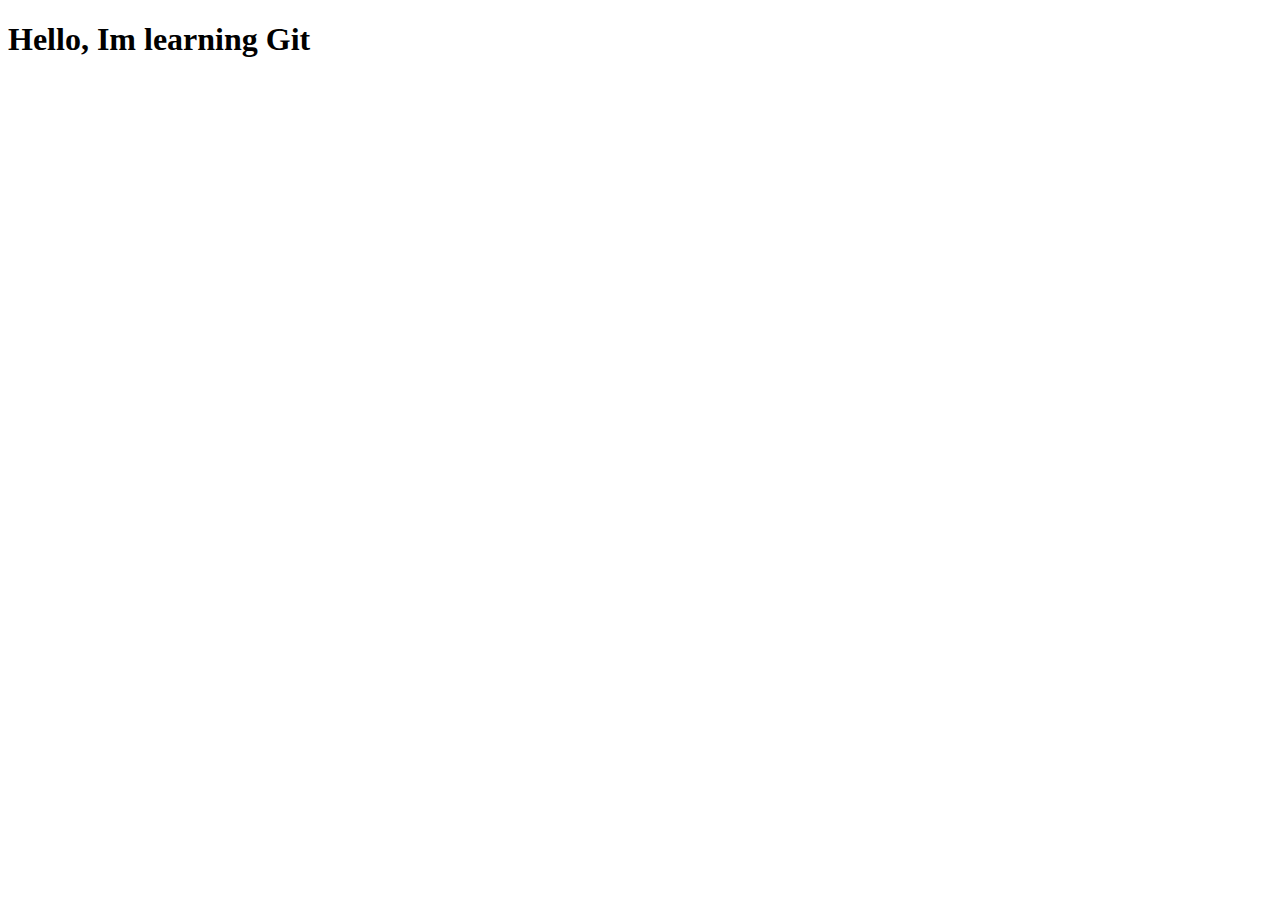
==== index.html @ 52391ff1 "updated html & css file" ====
<!DOCTYPE html>
<html lang="en">
<head>
    <meta charset="UTF-8">
    <meta name="viewport" content="width=<h1>Hello,I>, initial-scale=1.0">
    <title>Document</title>
</head>
<body>
    <h1>Hello, Im learning Git</h1>
</body>
</html>
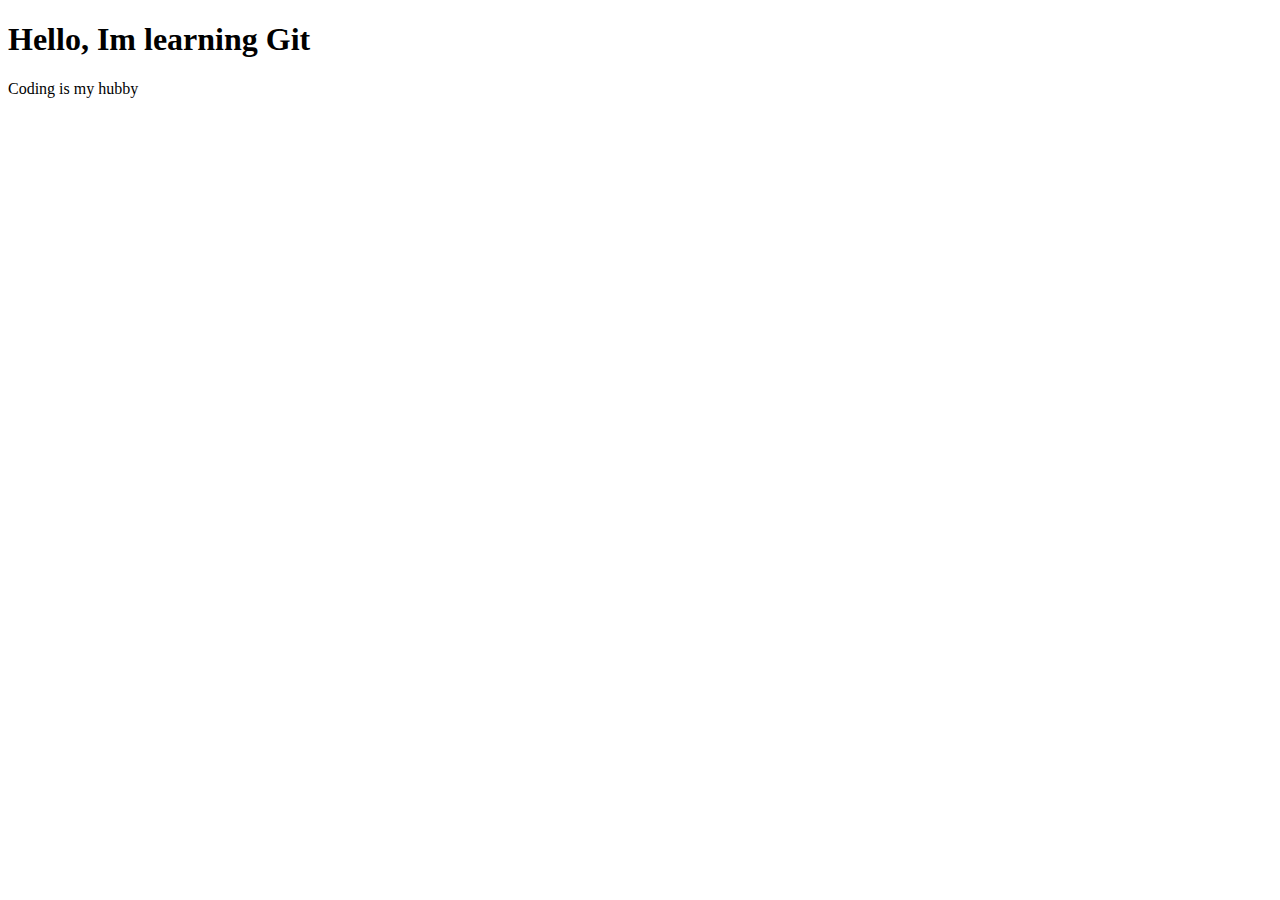
==== commit f1530680: "second modified html file" ====
--- a/index.html
+++ b/index.html
@@ -7,5 +7,7 @@
 </head>
 <body>
     <h1>Hello, Im learning Git</h1>
+    <a href="https://www.google.com/"></a>
+    <p>Coding is my hubby</p>
 </body>
 </html>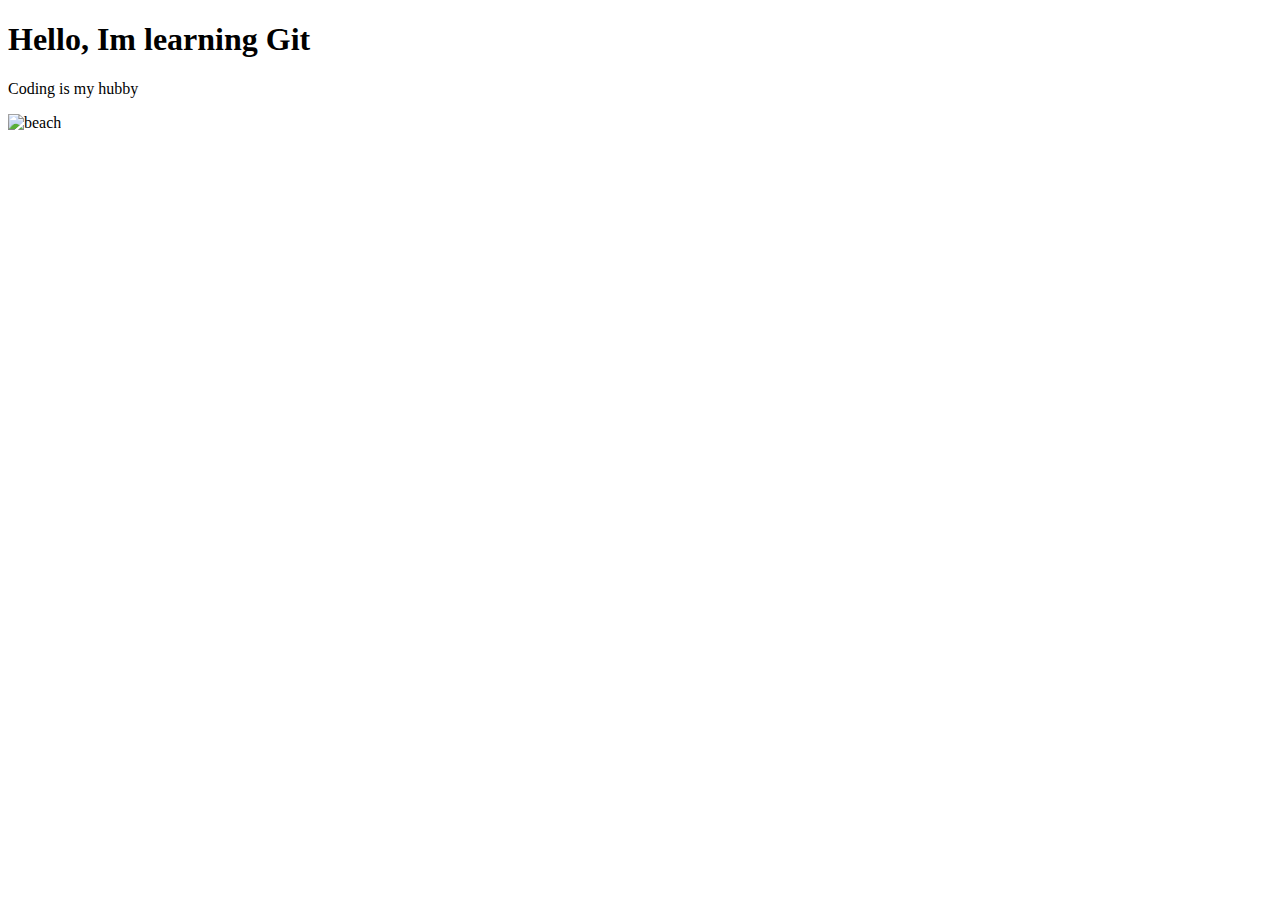
==== commit 38d7d06b: "first image for html and css" ====
--- a/index.html
+++ b/index.html
@@ -9,5 +9,6 @@
     <h1>Hello, Im learning Git</h1>
     <a href="https://www.google.com/"></a>
     <p>Coding is my hubby</p>
+    <img src="http://beach.jpg" alt="beach">
 </body>
 </html>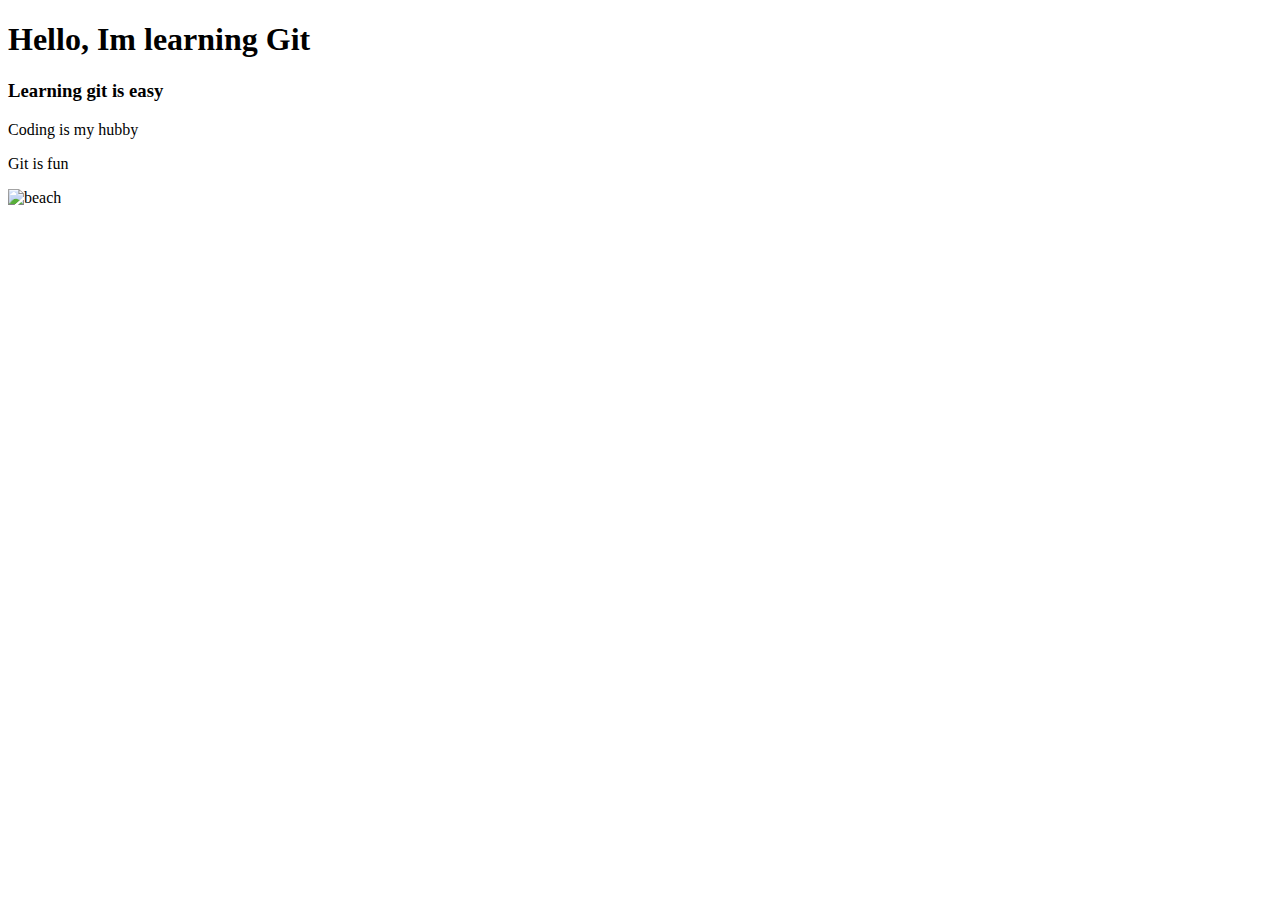
==== commit 0c3ad50c: "formated html and css files" ====
--- a/index.html
+++ b/index.html
@@ -7,8 +7,10 @@
 </head>
 <body>
     <h1>Hello, Im learning Git</h1>
+    <h3>Learning git is easy</h3>
     <a href="https://www.google.com/"></a>
     <p>Coding is my hubby</p>
+    <p>Git is fun</p>
     <img src="http://beach.jpg" alt="beach">
 </body>
 </html>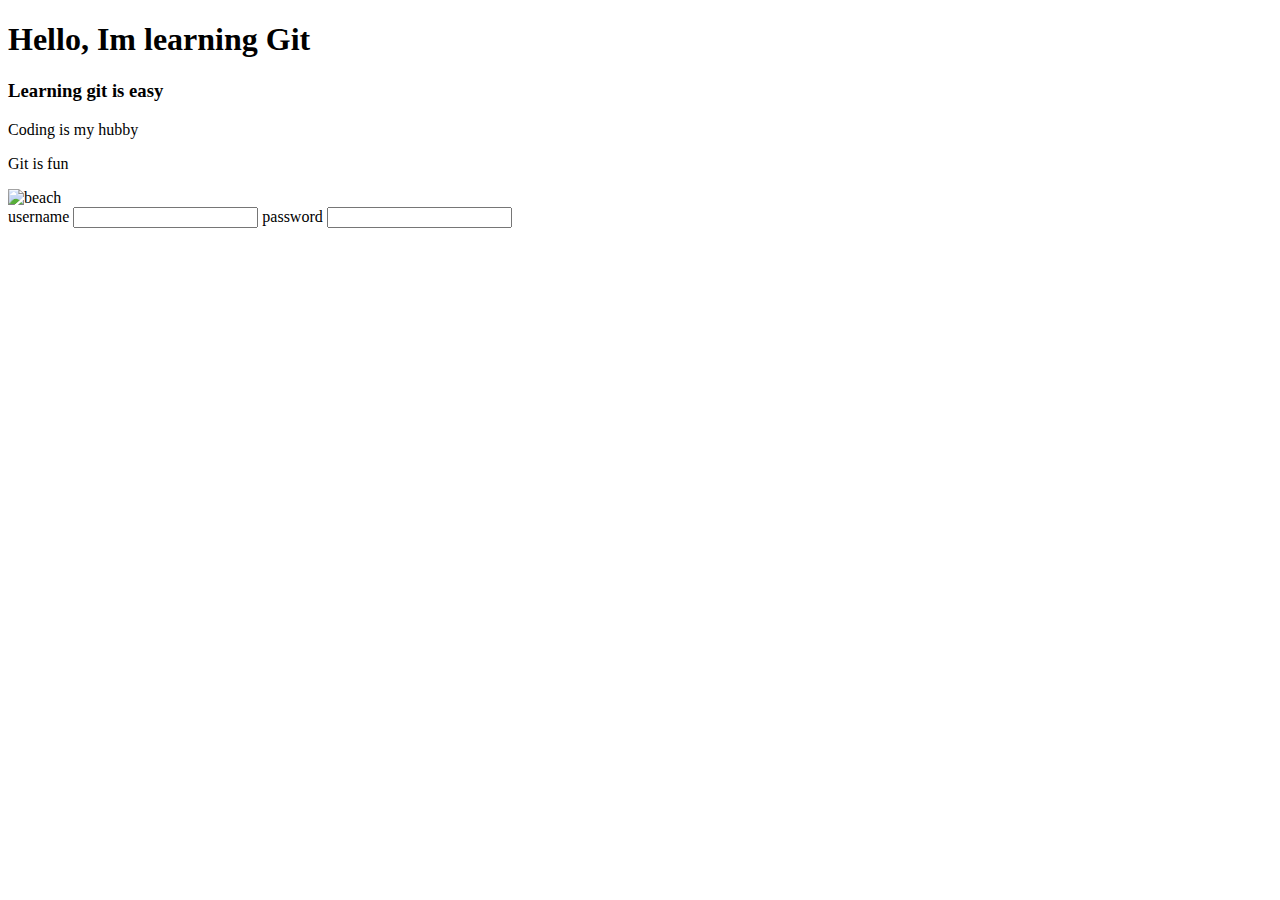
==== commit 25bdee80: "login form in html file" ====
--- a/index.html
+++ b/index.html
@@ -12,5 +12,12 @@
     <p>Coding is my hubby</p>
     <p>Git is fun</p>
     <img src="http://beach.jpg" alt="beach">
+    <form >
+        <label>username</label>
+        <input type="text" name="username">
+        <label>password</label>
+        <input type="password" name="password>
+        <button type="submit">
+    </form>
 </body>
 </html>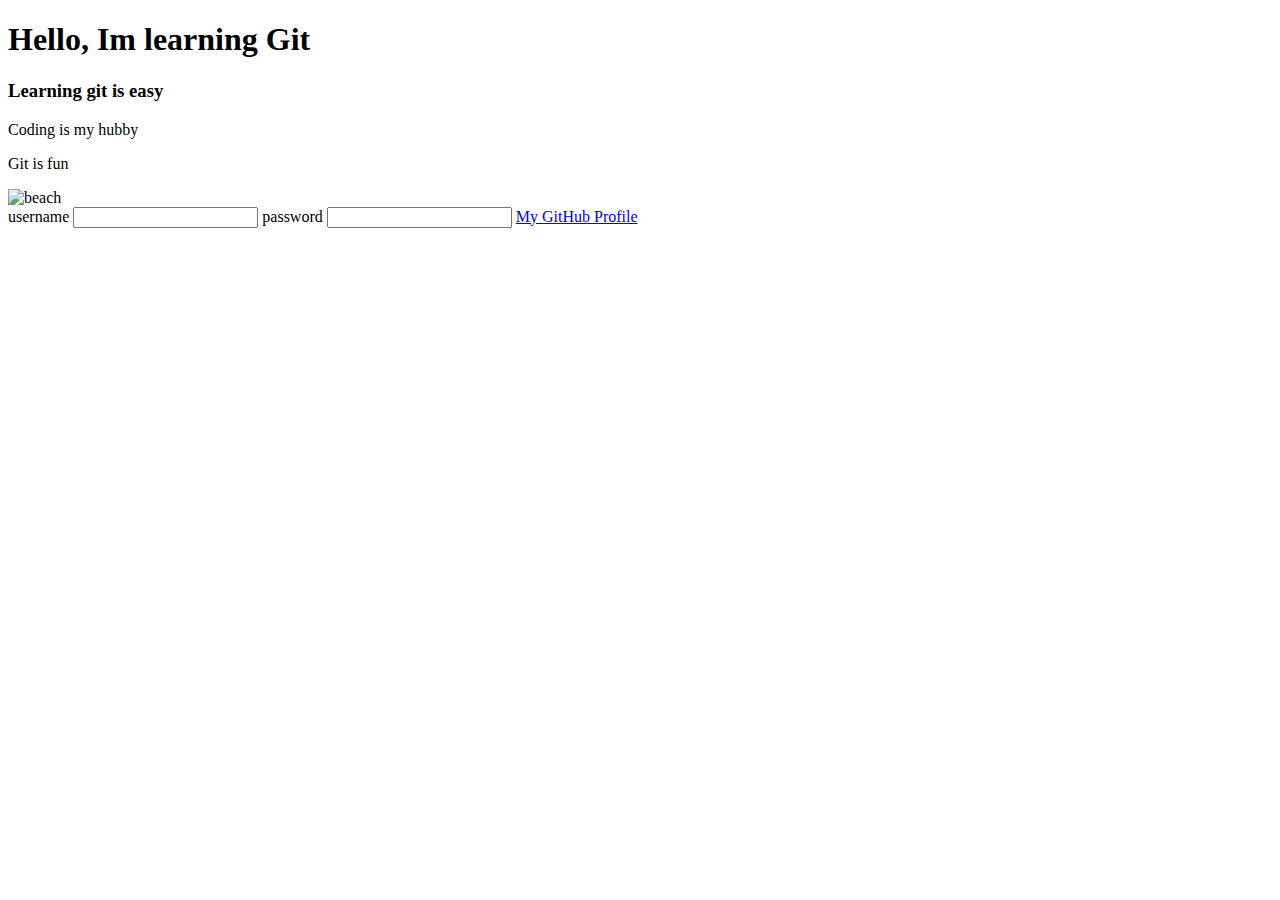
==== commit 01822f8e: "added github profile in html file" ====
--- a/index.html
+++ b/index.html
@@ -11,13 +11,15 @@
     <a href="https://www.google.com/"></a>
     <p>Coding is my hubby</p>
     <p>Git is fun</p>
-    <img src="http://beach.jpg" alt="beach">
+    <img src="img/beach.jpg" alt="beach">
+    <br>
     <form >
         <label>username</label>
         <input type="text" name="username">
         <label>password</label>
         <input type="password" name="password>
         <button type="submit">
+            <a href="https://github.com/ezehadaku">My GitHub Profile</a>
     </form>
 </body>
 </html>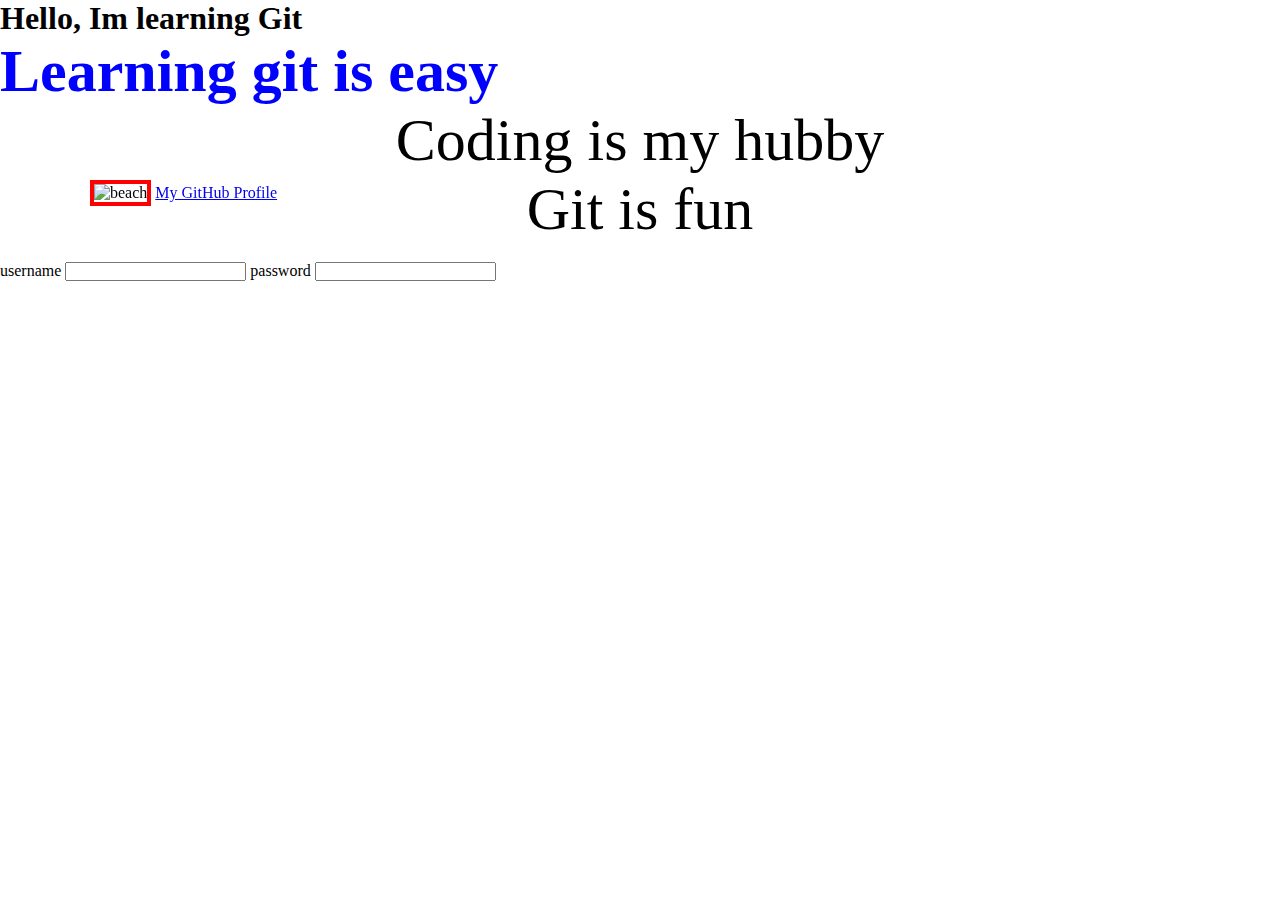
==== commit d1a9cd58: "image-link added" ====
--- a/index.html
+++ b/index.html
@@ -3,7 +3,9 @@
 <head>
     <meta charset="UTF-8">
     <meta name="viewport" content="width=<h1>Hello,I>, initial-scale=1.0">
+    <link rel="stylesheet" href="styles.css">
     <title>Document</title>
+
 </head>
 <body>
     <h1>Hello, Im learning Git</h1>
@@ -11,7 +13,10 @@
     <a href="https://www.google.com/"></a>
     <p>Coding is my hubby</p>
     <p>Git is fun</p>
+    <div class="image-link">
     <img src="img/beach.jpg" alt="beach">
+    <a href="https://github.com/ezehadaku">My GitHub Profile</a>
+    </div>
     <br>
     <form >
         <label>username</label>
@@ -19,7 +24,6 @@
         <label>password</label>
         <input type="password" name="password>
         <button type="submit">
-            <a href="https://github.com/ezehadaku">My GitHub Profile</a>
     </form>
 </body>
 </html>--- a/styles.css
+++ b/styles.css
@@ -0,0 +1,25 @@
+*{
+    margin:0;
+    padding: 0;
+}
+img {
+    border:4px red solid;
+    width:10%;
+}
+body{
+    position:relative;
+}
+.image-link{
+    position:fixed;
+    top:20vh;
+    left:10vh;
+}
+h3 {
+    color: blue;
+    font-weight: bold;
+    font-size: 45pt;
+}
+p{
+    text-align: center;
+    font-size: 45pt;
+}